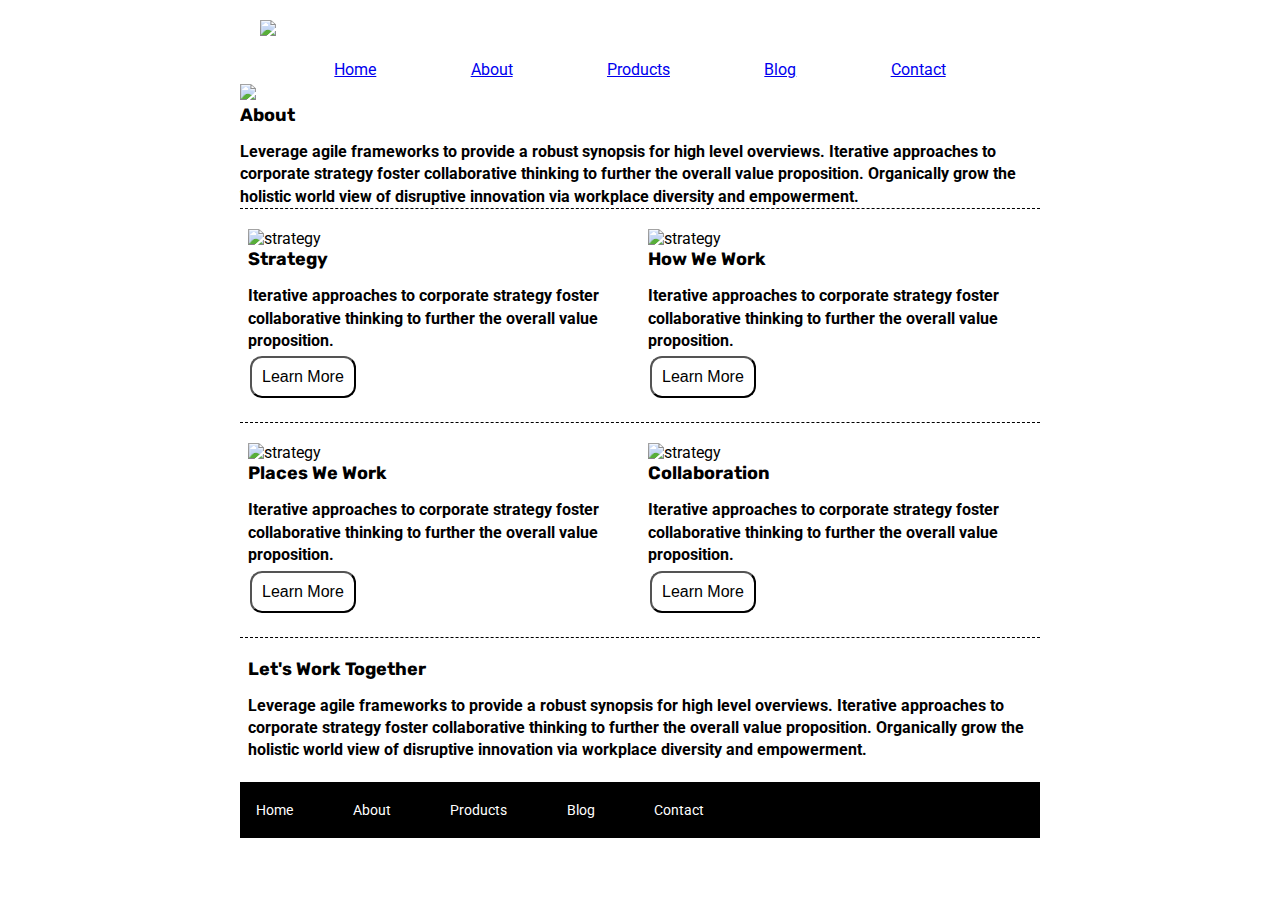
==== about.html @ 6ce93b59 "changes made" ====
<!doctype html>

<html lang="en">
<head>
  <meta charset="utf-8">

  <title>Sprint Challenge - About</title>

  <link href="https://fonts.googleapis.com/css?family=Roboto|Rubik" rel="stylesheet">
  <link rel="stylesheet" href="css/index.css">

</head>

<body id="page2">
    <div class="container about-page">
      <img class="lambda" src="img/lambda-black.png">
      <header>
        <nav>
        <div class="aboutlinks">
          <a href="index.html">Home</a>
          <a href="#">About</a>
          <a href="#">Products</a>
          <a href="#">Blog</a>
          <a href="#">Contact</a>
        </div>
        </nav>
      <img class="aboutbig" src="img/jumbo-about.png">
    <section class="top-content">
      <div class="text-container2">
        <h2 class="thicker">About</h2>
        <p class="thick">Leverage agile frameworks to provide a robust synopsis for high level overviews. Iterative approaches to corporate strategy foster collaborative thinking to further the overall value proposition. Organically grow the holistic world view of disruptive innovation via workplace diversity and empowerment.</p>
      </div>
    </section>
      </header>
        
    <section class="middlepart">
     <div class="text-container2">
      <img src="img/about-plan.png" alt="strategy">
       <h2 class="thicker">Strategy</h2>    
       <p class="thick">Iterative approaches to corporate strategy foster collaborative thinking to further the overall value proposition.</p>
       <button class="button2" type="button">Learn More</button>
      </div>
    <div class="text-container2">
      <img src="img/about-working.png" alt="strategy">
         <h2 class="thicker">How We Work</h2>    
          <p class="thick">Iterative approaches to corporate strategy foster collaborative thinking to further the overall value proposition.</p>
          <button class="button2" type="button">Learn More</button>
    </div>
    </section>
    
    <section class="bottompart">
      <div class="text-container3">
        <img src="img/about-office.png" alt="strategy">
        <h2 class="thicker">Places We Work</h2>
          <p class="thick">Iterative approaches to corporate strategy foster collaborative thinking to further the overall value proposition.</p>
           <button class="button2" type="button">Learn More</button>
      </div>
      <div class="text-container3">
        <img src="img/about-meeting.png" alt="strategy">
        <h2 class="thicker">Collaboration</h2>    
        <p class="thick">Iterative approaches to corporate strategy foster collaborative thinking to further the overall value proposition.</p>
         <button class="button2" type="button">Learn More</button>
      </div>
    </section>

  <section class="together">
    <div class="lets">
      <h2 class="thicker">Let's Work Together</h2>
      <p class="thick">Leverage agile frameworks to provide a robust synopsis for high level overviews. Iterative approaches to corporate strategy foster collaborative thinking to further the overall value proposition. Organically grow the holistic world view of disruptive innovation via workplace diversity and empowerment.</p>
    </div>
  </section>

      <footer>
        <nav>
          <a href="index.html">Home</a>
          <a href="#">About</a>
          <a href="#">Products</a>
          <a href="#">Blog</a>
          <a href="#">Contact</a>
        </nav>
      </footer>
    </div><!-- container -->        
</body>
</html>
---- css/index.css ----
/* http://meyerweb.com/eric/tools/css/reset/ 
   v2.0 | 20110126
   License: none (public domain)
*/

html, body, div, span, applet, object, iframe,
h1, h2, h3, h4, h5, h6, p, blockquote, pre,
a, abbr, acronym, address, big, cite, code,
del, dfn, em, img, ins, kbd, q, s, samp,
small, strike, strong, sub, sup, tt, var,
b, u, i, center,
dl, dt, dd, ol, ul, li,
fieldset, form, label, legend,
table, caption, tbody, tfoot, thead, tr, th, td,
article, aside, canvas, details, embed, 
figure, figcaption, footer, header, hgroup, 
menu, nav, output, ruby, section, summary,
time, mark, audio, video {
	margin: 0;
	padding: 0;
	border: 0;
	font-size: 100%;
	font: inherit;
	vertical-align: baseline;
}
/* HTML5 display-role reset for older browsers */
article, aside, details, figcaption, figure, 
footer, header, hgroup, menu, nav, section {
	display: block;
}
#page1 #page2 {
	line-height: 1;
}
ol, ul {
	list-style: none;
}
blockquote, q {
	quotes: none;
}
blockquote:before, blockquote:after,
q:before, q:after {
	content: '';
	content: none;
}
table {
	border-collapse: collapse;
	border-spacing: 0;
}

* {
    box-sizing: border-box;
}

html, body {
    height: 100%;
    font-family: 'Roboto', sans-serif;
}

h1, h2, h3, h4, h5 {
    font-size: 18px;
    margin-bottom: 15px;
    font-family: 'Rubik', sans-serif;
}

h2.thicker {
    font-weight: bolder;
}
p.thick {
    line-height: 1.4;
    font-weight: bolder;
}

.container {
    width: 800px;
    margin: 0 auto;
}

.lambdapic {
    width: 20%;
    padding: 20px;
}

.lambda {
    width: 20%;
    padding: 20px;
}

nav {
    width: 100%;
    display: flex;
    justify-content: space-between;
    align-items: center;
}

.links {
    width: 100%;
    display: flex;
    justify-content: space-evenly;
    color: black;
    margin-bottom: 5px;
}

.aboutlinks {
    width: 100%;
    display: flex;
    justify-content: space-evenly;
    color: black;
    margin-bottom: 5px;
}

.highway {
    padding: 10px;
}

.top-content {
    display: flex;
    flex-wrap: wrap;
    justify-content: space-evenly;
    margin-bottom: 20px;
    border-bottom: 1px dashed black;
}

.top-content .text-container {
    width: 48%;
    padding: 0 1%;
    padding-bottom: 20px;  
}

.middlepart {
    display: flex;
    flex-wrap: wrap;
    justify-content: space-evenly;
    margin-bottom: 20px;
    border-bottom: 1px dashed black;
}

.middlepart .text-container2 {
    width:50%;
    padding: 0 1%;
    padding-bottom: 20px;  
}

.bottompart {
    display: flex;
    flex-wrap: wrap;
    justify-content: space-evenly;
    margin-bottom: 20px;
    border-bottom: 1px dashed black;
}

.bottompart .text-container3 {
    width:50%;
    padding: 0 1%;
    padding-bottom: 20px;  
}

.button2 {
    border-radius: 12px;
    background-color: white;
    color: black;
    padding: 10px 10px;
    text-align: center;
    display: inline-block;
    font-size: 16px;
    margin: 4px 2px;
    cursor: pointer;
}

.middle-content {
    margin-bottom: 20px;
    border-bottom: 1px dashed black;
}

.middle-content h2 {
    padding: 0 2%;
    margin-bottom: 0;
}

.middle-content .boxes {
    display: flex;
    flex-wrap: wrap;
    justify-content: space-evenly;
}

.middle-content .boxes .box {
    width: 12.5%;
    height: 100px;
    background: black;
    margin: 20px 2.5%;
    color: white;
    display: flex;
    align-items: center;
    justify-content: center;
}

.together {
    width: 100%;
    padding: 0 1%;
    padding-bottom: 20px;
}

.middle-content .boxes :nth-child(1) {
    background-color: teal;
}

.middle-content .boxes :nth-child(2) {
    background-color: gold;
}

.middle-content .boxes :nth-child(3) {
    background-color: cadetblue;
}

.middle-content .boxes :nth-child(4) {
    background-color: coral;
}

.middle-content .boxes :nth-child(5) {
    background-color: crimson;
}

.middle-content .boxes :nth-child(6) {
    background-color: forestgreen;
}

.middle-content .boxes :nth-child(7) {
    background-color: darkorchid;
}

.middle-content .boxes :nth-child(8) {
    background-color: hotpink;
}

.middle-content .boxes :nth-child(9) {
    background-color: indigo;
}

.middle-content .boxes :nth-child(10) {
    background-color: dodgerblue;
}

.bottom-content {
    display: flex;
    margin: 0 2% 20px;
    justify-content: space-around;
}

.bottom-content .text-container {
    padding-right: 4%;
}

.bottom-content .text-container:last-child {
    padding-right: 0;
}

footer {
    width: 100%;
    background: black;
}

footer nav {
    width: 60%;
    display: flex;
    justify-content: space-between;
    align-items: center;
    padding: 20px 2%;
    font-size: 14px;
}

footer nav a {
    color: white;
    text-decoration: none;
}
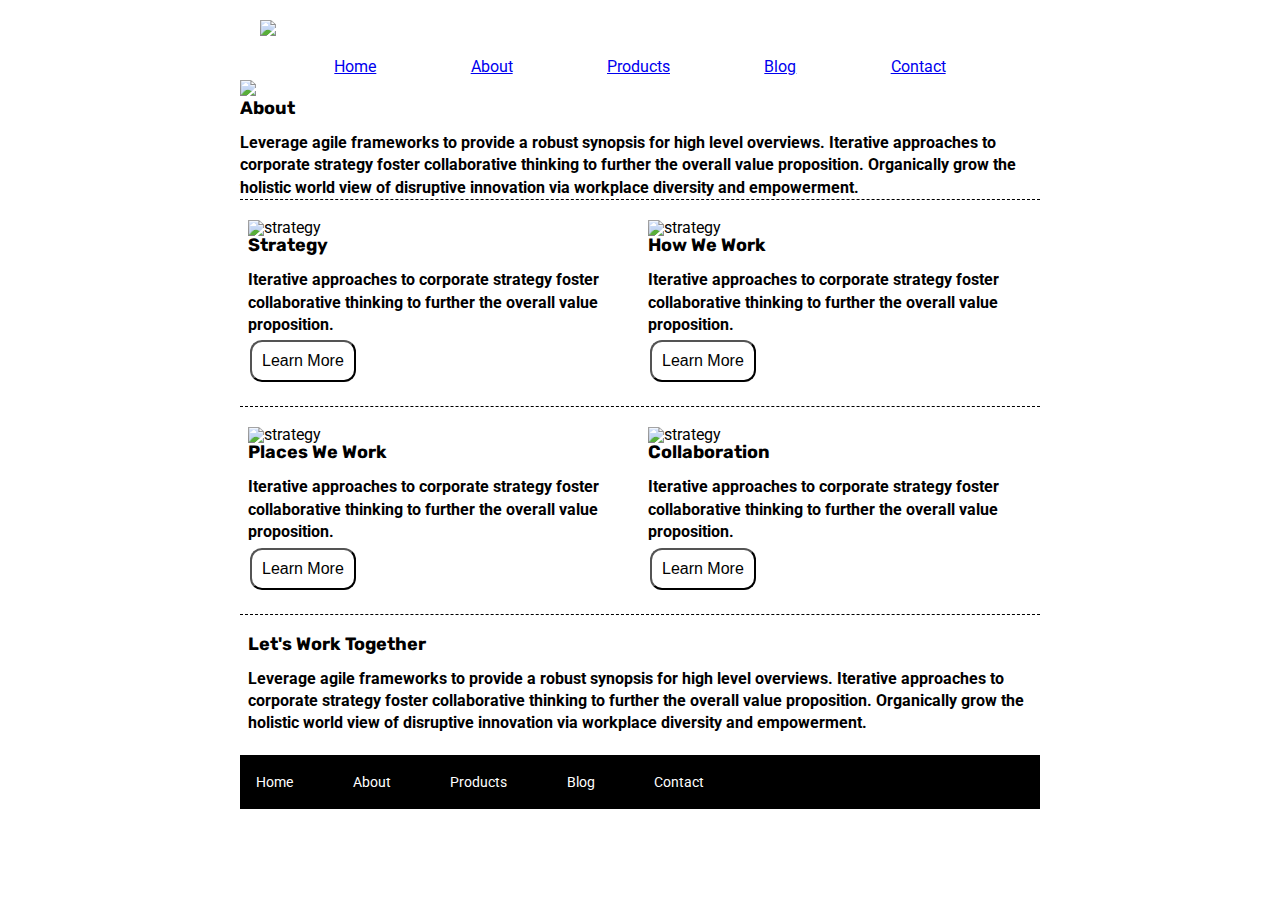
==== commit 873b7c32: "body tag" ====
--- a/about.html
+++ b/about.html
@@ -11,7 +11,7 @@
 
 </head>
 
-<body id="page2">
+<body>
     <div class="container about-page">
       <img class="lambda" src="img/lambda-black.png">
       <header>
--- a/css/index.css
+++ b/css/index.css
@@ -28,7 +28,7 @@
 footer, header, hgroup, menu, nav, section {
 	display: block;
 }
-#page1 #page2 {
+body {
 	line-height: 1;
 }
 ol, ul {
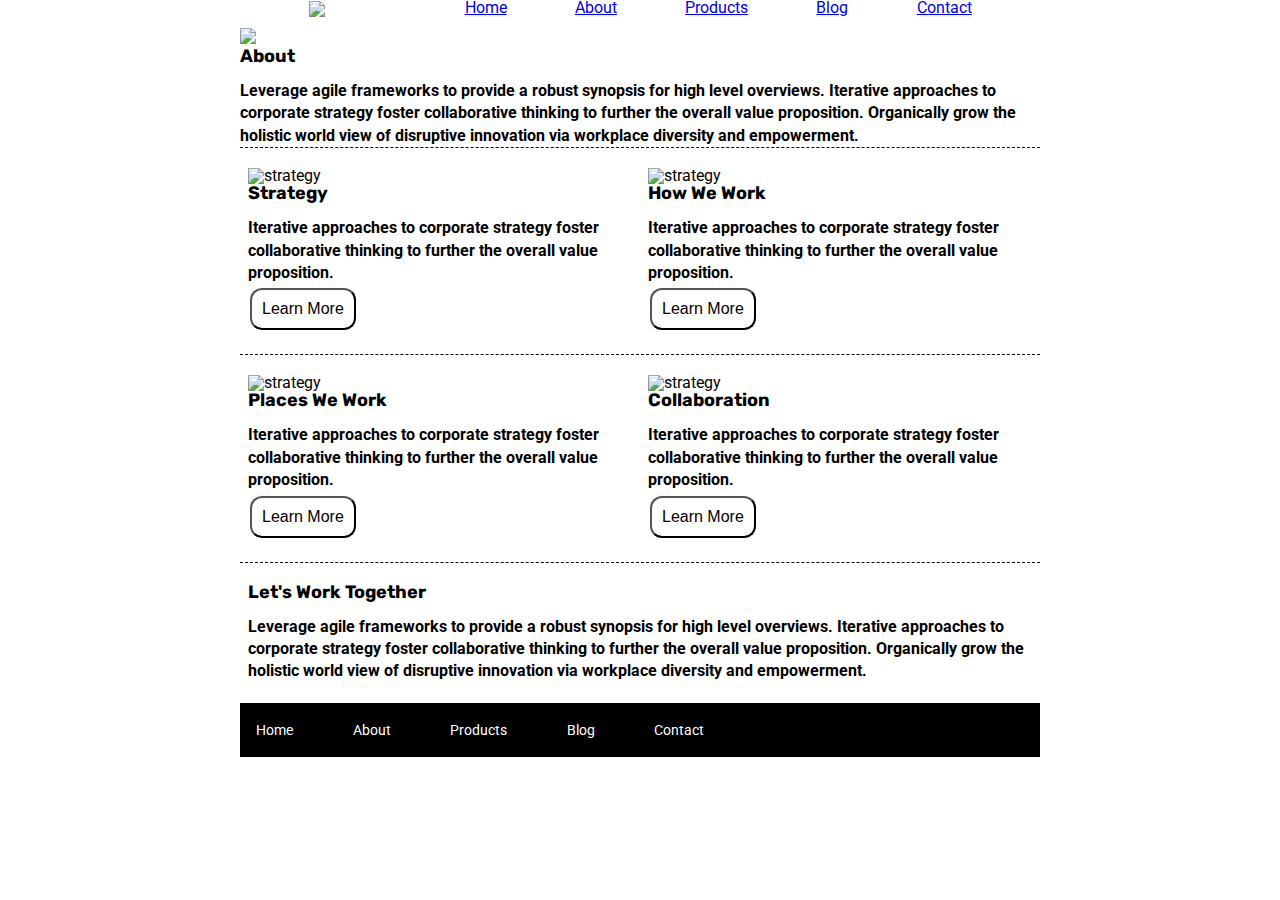
==== commit 0b7469ee: "more change" ====
--- a/about.html
+++ b/about.html
@@ -13,10 +13,10 @@
 
 <body>
     <div class="container about-page">
-      <img class="lambda" src="img/lambda-black.png">
       <header>
         <nav>
         <div class="aboutlinks">
+          <img id="lambda" src="img/lambda-black.png">
           <a href="index.html">Home</a>
           <a href="#">About</a>
           <a href="#">Products</a>
--- a/css/index.css
+++ b/css/index.css
@@ -75,37 +75,32 @@
     margin: 0 auto;
 }
 
-.lambdapic {
-    width: 20%;
-    padding: 20px;
-}
-
-.lambda {
-    width: 20%;
-    padding: 20px;
-}
-
-nav {
-    width: 100%;
-    display: flex;
-    justify-content: space-between;
+#lambdapic {
+    width: 11%;
+    padding: 1px;
+    border-top: auto;
+}
+
+#lambda {
+    width: 11%;
+    padding: 1px;
+    border-top: auto;
+}
+
+nav .links{
+    width: 100%;
+    margin: 0 auto;
+    display: flex;
+    justify-content: space-evenly;
     align-items: center;
 }
 
-.links {
-    width: 100%;
-    display: flex;
-    justify-content: space-evenly;
-    color: black;
-    margin-bottom: 5px;
-}
-
-.aboutlinks {
-    width: 100%;
-    display: flex;
-    justify-content: space-evenly;
-    color: black;
-    margin-bottom: 5px;
+nav .aboutlinks {
+    width: 100%;
+    margin: 0 auto;
+    display: flex;
+    justify-content: space-evenly;
+    margin-bottom: 10px;
 }
 
 .highway {
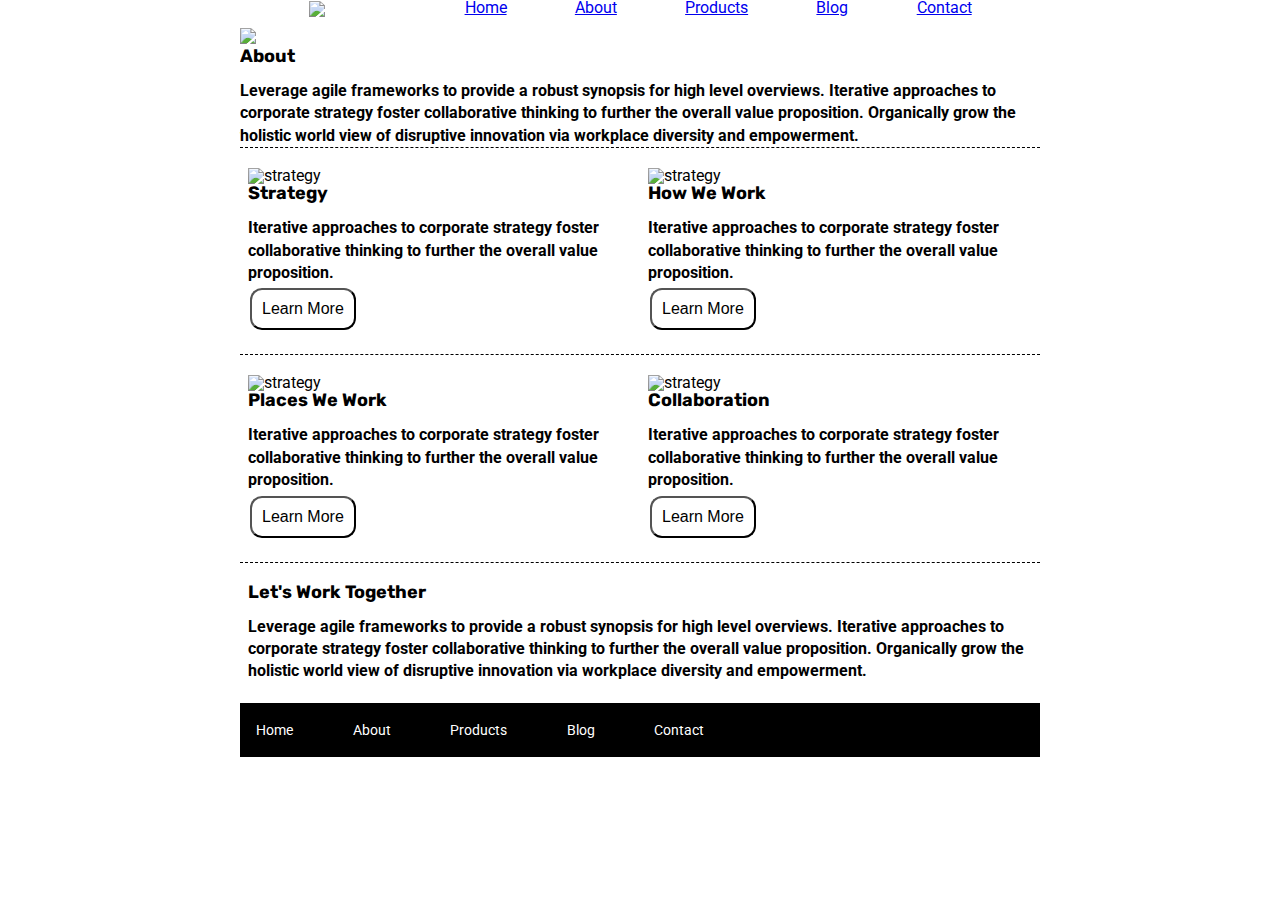
==== commit 8367a485: "FINAL" ====
--- a/about.html
+++ b/about.html
@@ -3,6 +3,7 @@
 <html lang="en">
 <head>
   <meta charset="utf-8">
+  <meta name="viewport" content="width=device-width, initial-scale=1.0">
 
   <title>Sprint Challenge - About</title>
 
